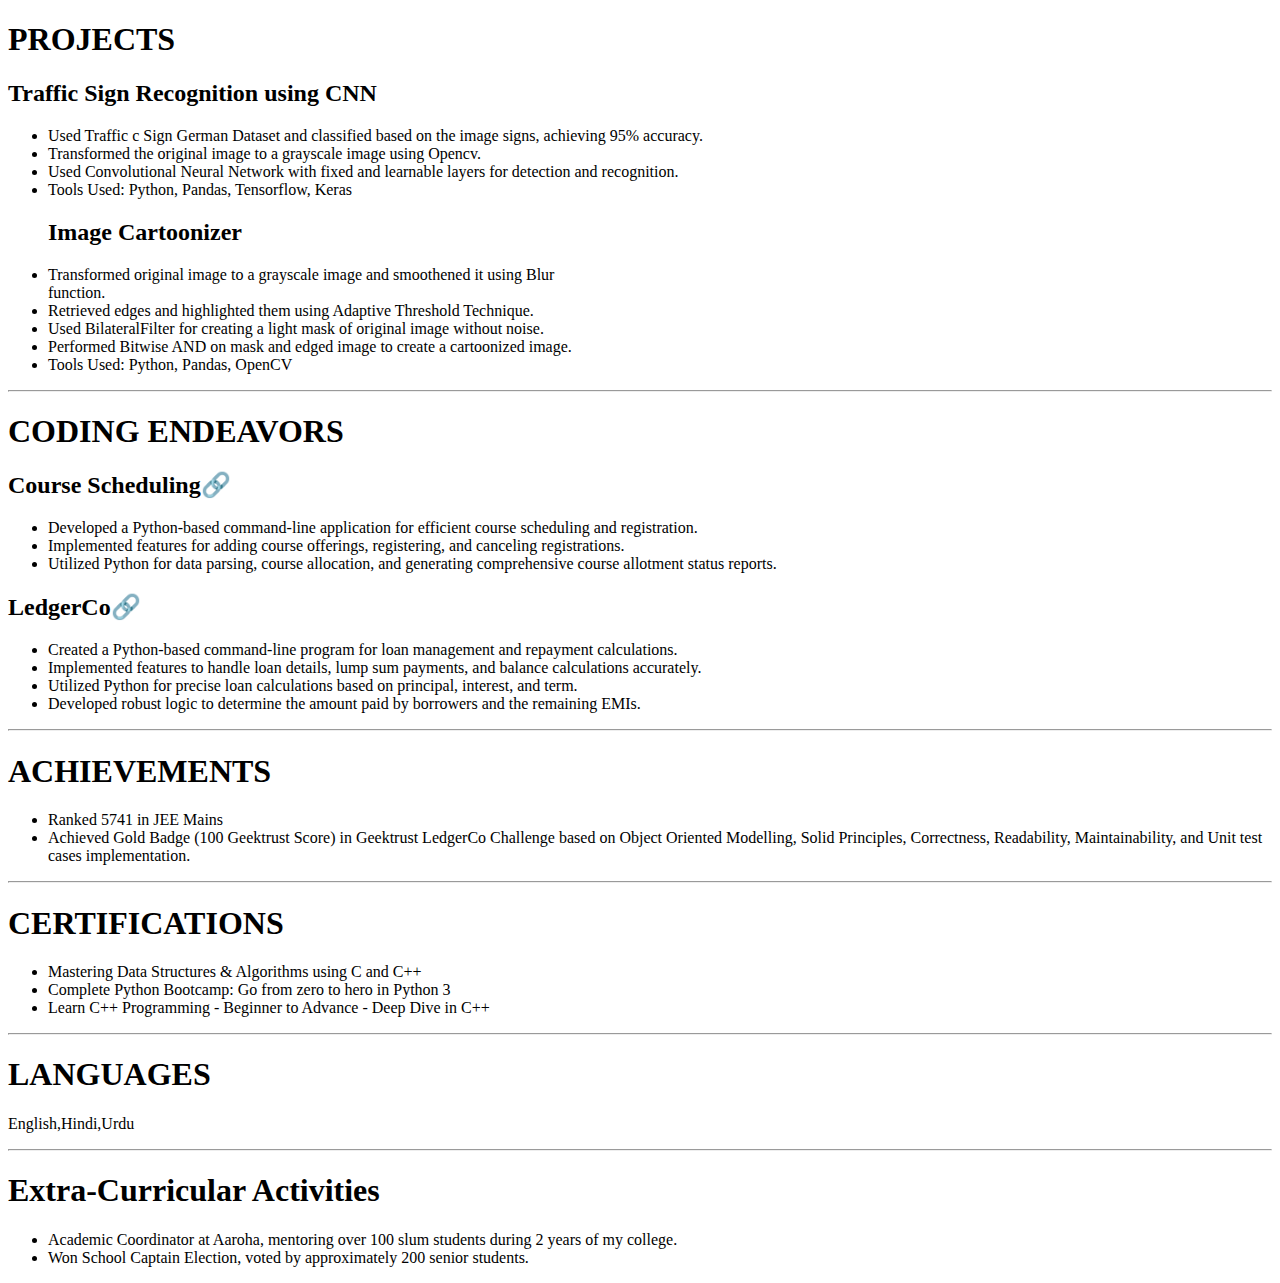
==== about.html @ 805ceecd "Add files via upload" ====
<!DOCTYPE html>
<html>
    <body>
<h1>PROJECTS </h1>
<h2>Traffic Sign Recognition using CNN</h2>
<ul>
<li> Used Traffic c Sign German Dataset and classified based on the image signs,
achieving 95% accuracy.</li>
<li> Transformed the original image to a grayscale image using Opencv.</li>
<li> Used Convolutional Neural Network with fixed and learnable layers for detection
and recognition.</li>
<li>Tools Used: Python, Pandas, Tensorflow, Keras</li>
<h2>Image Cartoonizer</h2>
<li>Transformed original image to a grayscale image and smoothened it using Blur</li>
function.
<li>Retrieved edges and highlighted them using Adaptive Threshold Technique.</li>
<li>Used BilateralFilter for creating a light mask of original image without noise.</li>
<li>Performed Bitwise AND on mask and edged image to create a cartoonized image.</li>
<li>Tools Used: Python, Pandas, OpenCV</li>
</ul>
<hr/>
<h1>CODING ENDEAVORS</h1>
<h2 href="https://github.com/mutineleo/CourseScheduling">Course Scheduling🔗</h2>
<ul>
<li>Developed a Python-based command-line application for efficient course
scheduling and registration.</li>
<li>Implemented features for adding course offerings, registering, and canceling
registrations.</li>
<li> Utilized Python for data parsing, course allocation, and generating comprehensive
course allotment status reports.</li>
</ul>
<h2 href="https://github.com/mutineleo/LedgerCo">LedgerCo🔗</h2>
<ul>
<li>Created a Python-based command-line program for loan management and
repayment calculations.</li>
<li>Implemented features to handle loan details, lump sum payments, and balance
calculations accurately.</li>
 <li>Utilized Python for precise loan calculations based on principal, interest, and term.</li>
 <li> Developed robust logic to determine the amount paid by borrowers and the
remaining EMIs.</li>

</ul>
<hr/>
<h1>ACHIEVEMENTS</h1>
<ul>
    <li>Ranked 5741 in JEE
        Mains</li>
        <li>Achieved Gold Badge
            (100 Geektrust Score)
            in Geektrust LedgerCo
            Challenge based on
            Object Oriented
            Modelling, Solid
            Principles,
            Correctness,
            Readability,
            Maintainability, and
            Unit test cases
            implementation.</li>
</ul>
<hr/>
<h1>CERTIFICATIONS</h1>
<ul>
    <li href="https://www.udemy.com/certificate/UC-52529c7c-6953-4192-bb10-b8846e1a0e41/">Mastering Data
        Structures & Algorithms
        using C and C++</li>
        <li>Complete Python
            Bootcamp: Go from zero
            to hero in Python 3</li>
            <li href="https://www.udemy.com/certificate/UC-a66b211f-794c-4f3c-b1b8-883860cb368f/">Learn C++
                Programming -
                Beginner to Advance -
                Deep Dive in C++</li>
                </ul>
                <hr/>
                <h1>LANGUAGES</h1>
                <p>English,Hindi,Urdu</p>
                <hr/>
                <h1>Extra-Curricular Activities</h1>
                <ul>
                    <li>Academic Coordinator
                        at Aaroha, mentoring
                        over 100 slum students
                        during 2 years of my
                        college.
                        </li>
                        <li>Won School Captain
                            Election, voted by
                            approximately 200
                            senior students.</li>
                </ul>

</body>
</html>
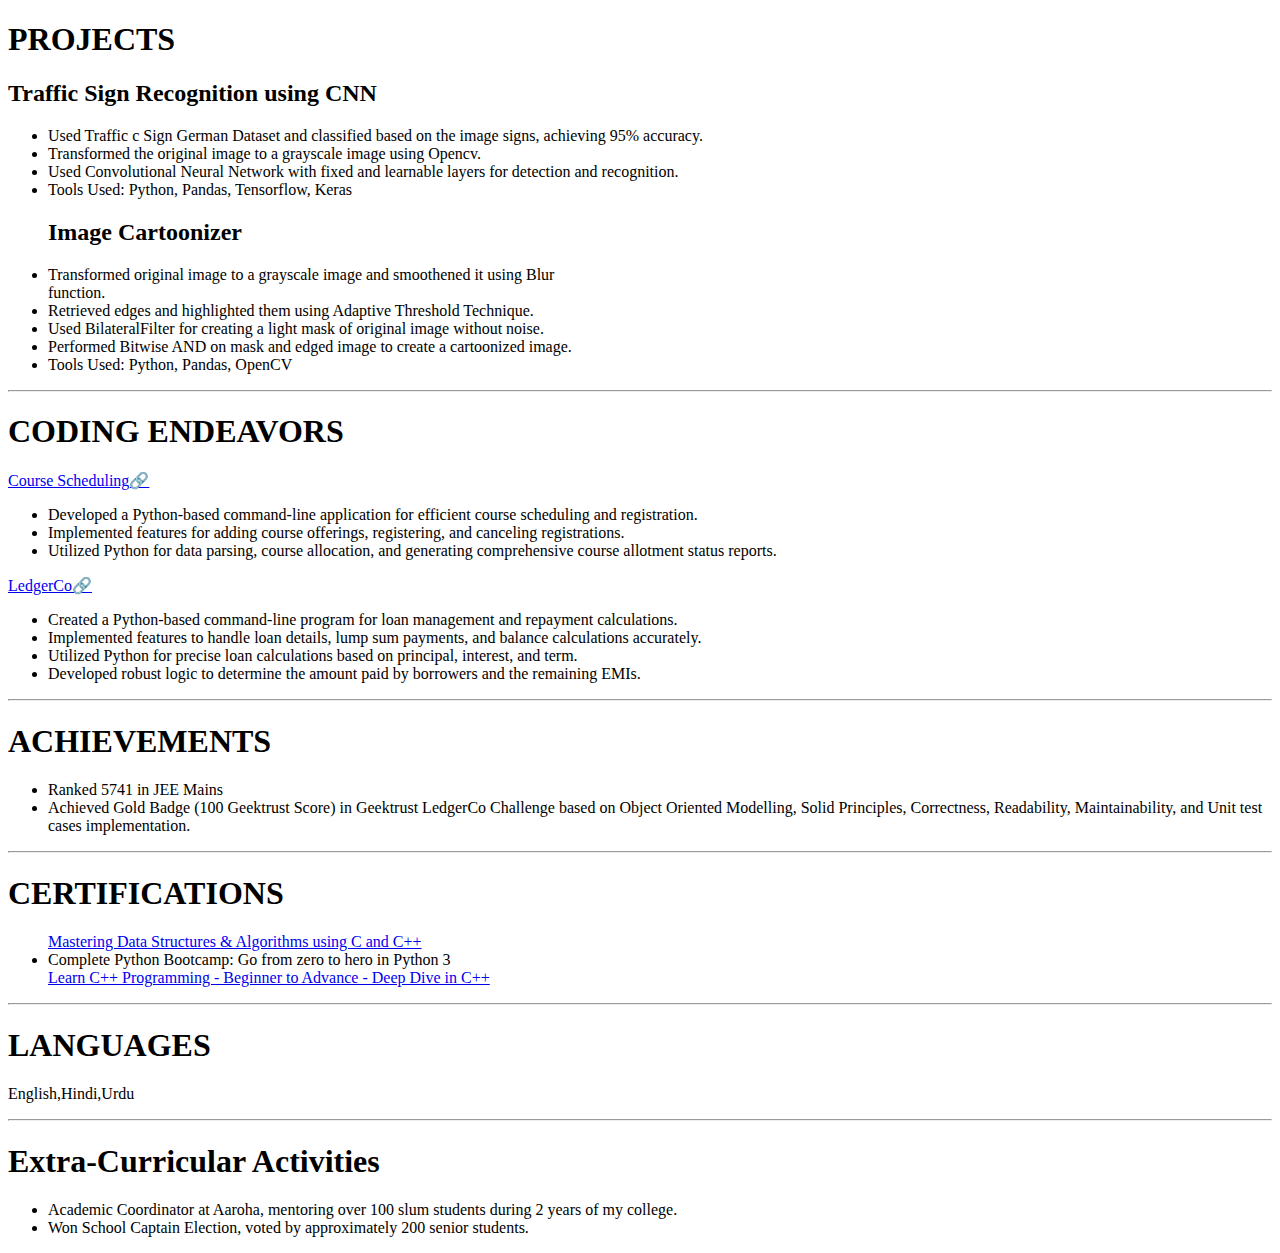
==== commit 57e5d84a: "Update about.html" ====
--- a/about.html
+++ b/about.html
@@ -20,7 +20,7 @@
 </ul>
 <hr/>
 <h1>CODING ENDEAVORS</h1>
-<h2 href="https://github.com/mutineleo/CourseScheduling">Course Scheduling🔗</h2>
+<a href="https://github.com/mutineleo/CourseScheduling">Course Scheduling🔗</a>
 <ul>
 <li>Developed a Python-based command-line application for efficient course
 scheduling and registration.</li>
@@ -29,7 +29,7 @@
 <li> Utilized Python for data parsing, course allocation, and generating comprehensive
 course allotment status reports.</li>
 </ul>
-<h2 href="https://github.com/mutineleo/LedgerCo">LedgerCo🔗</h2>
+<a href="https://github.com/mutineleo/LedgerCo">LedgerCo🔗</a>
 <ul>
 <li>Created a Python-based command-line program for loan management and
 repayment calculations.</li>
@@ -61,16 +61,16 @@
 <hr/>
 <h1>CERTIFICATIONS</h1>
 <ul>
-    <li href="https://www.udemy.com/certificate/UC-52529c7c-6953-4192-bb10-b8846e1a0e41/">Mastering Data
+    <a href="https://www.udemy.com/certificate/UC-52529c7c-6953-4192-bb10-b8846e1a0e41">Mastering Data
         Structures & Algorithms
-        using C and C++</li>
+        using C and C++</a>
         <li>Complete Python
             Bootcamp: Go from zero
             to hero in Python 3</li>
-            <li href="https://www.udemy.com/certificate/UC-a66b211f-794c-4f3c-b1b8-883860cb368f/">Learn C++
+            <a href="https://www.udemy.com/certificate/UC-a66b211f-794c-4f3c-b1b8-883860cb368f">Learn C++
                 Programming -
                 Beginner to Advance -
-                Deep Dive in C++</li>
+                Deep Dive in C++</a>
                 </ul>
                 <hr/>
                 <h1>LANGUAGES</h1>
@@ -91,4 +91,4 @@
                 </ul>
 
 </body>
-</html>+</html>
